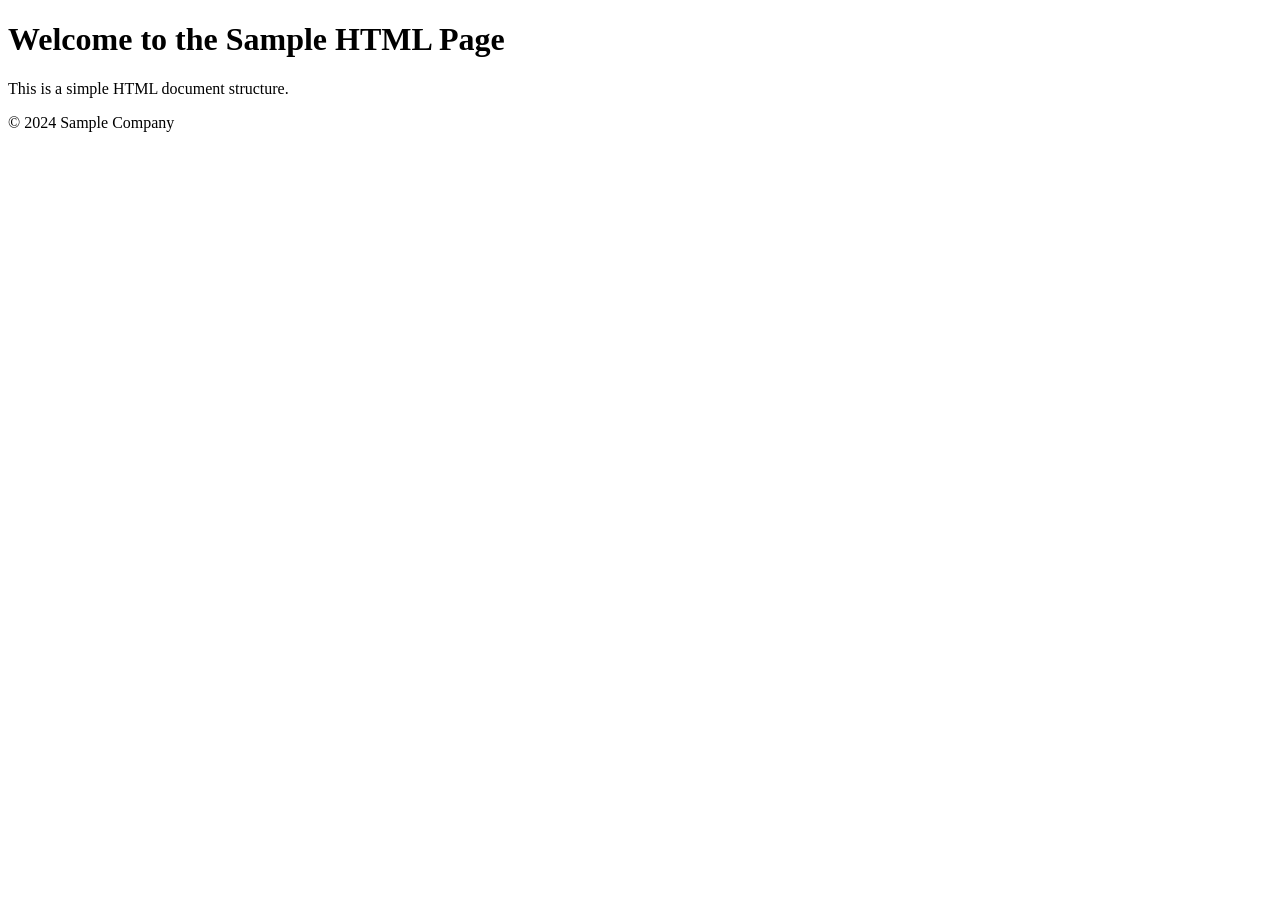
==== index.html @ 29216e82 "add css and html" ====
<!DOCTYPE html>
<html lang="en">

<head>
    <meta charset="UTF-8">
    <meta name="viewport" content="width=device-width, initial-scale=1.0">
    <title>Sample HTML Page</title>
</head>

<body>
    <h1>Welcome to the Sample HTML Page</h1>
    <p>This is a simple HTML document structure.</p>
    <footer>
        <p>&copy; 2024 Sample Company</p>
    </footer>

</body>

</html>
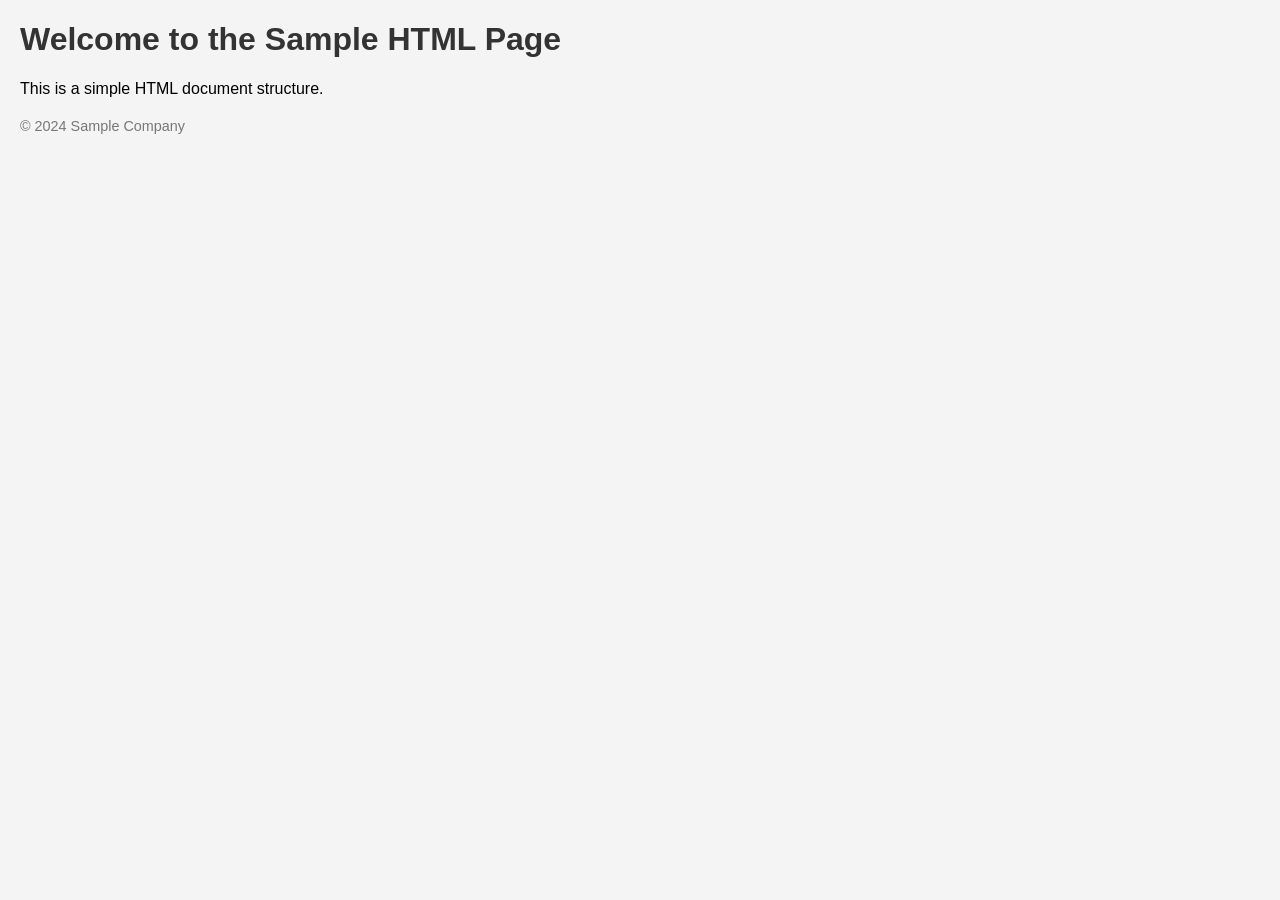
==== commit c2211e99: "update" ====
--- a/index.html
+++ b/index.html
@@ -5,6 +5,23 @@
     <meta charset="UTF-8">
     <meta name="viewport" content="width=device-width, initial-scale=1.0">
     <title>Sample HTML Page</title>
+    <style>
+        body {
+            font-family: Arial, sans-serif;
+            margin: 20px;
+            background-color: #f4f4f4;
+        }
+
+        h1 {
+            color: #333;
+        }
+
+        footer {
+            margin-top: 20px;
+            font-size: 0.9em;
+            color: #777;
+        }
+    </style>
 </head>
 
 <body>
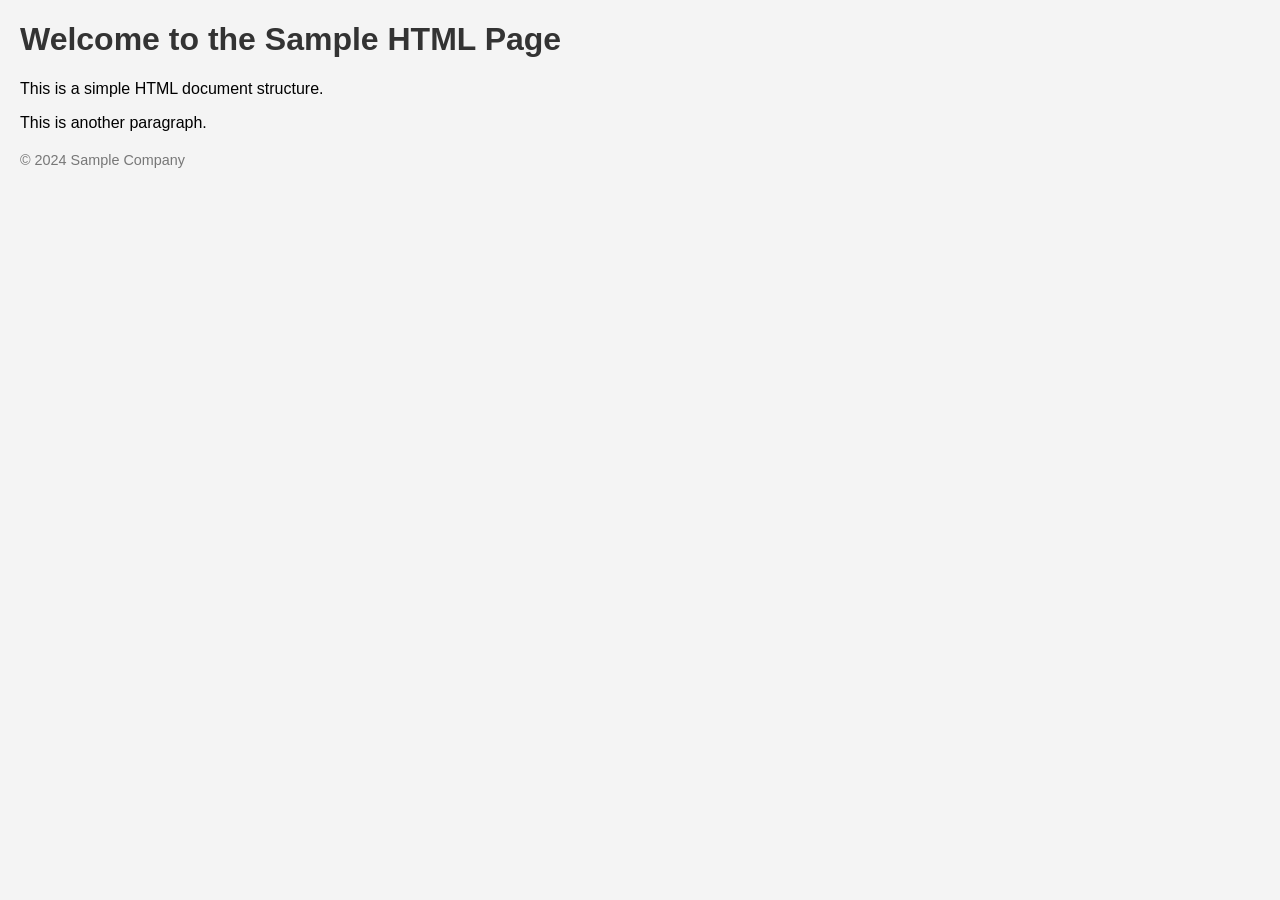
==== commit 603034ce: "add paragraph" ====
--- a/index.html
+++ b/index.html
@@ -5,6 +5,7 @@
     <meta charset="UTF-8">
     <meta name="viewport" content="width=device-width, initial-scale=1.0">
     <title>Sample HTML Page</title>
+    <link rel="stylesheet" href="styles.css">
     <style>
         body {
             font-family: Arial, sans-serif;
@@ -27,6 +28,7 @@
 <body>
     <h1>Welcome to the Sample HTML Page</h1>
     <p>This is a simple HTML document structure.</p>
+    <p>This is another paragraph.</p>
     <footer>
         <p>&copy; 2024 Sample Company</p>
     </footer>
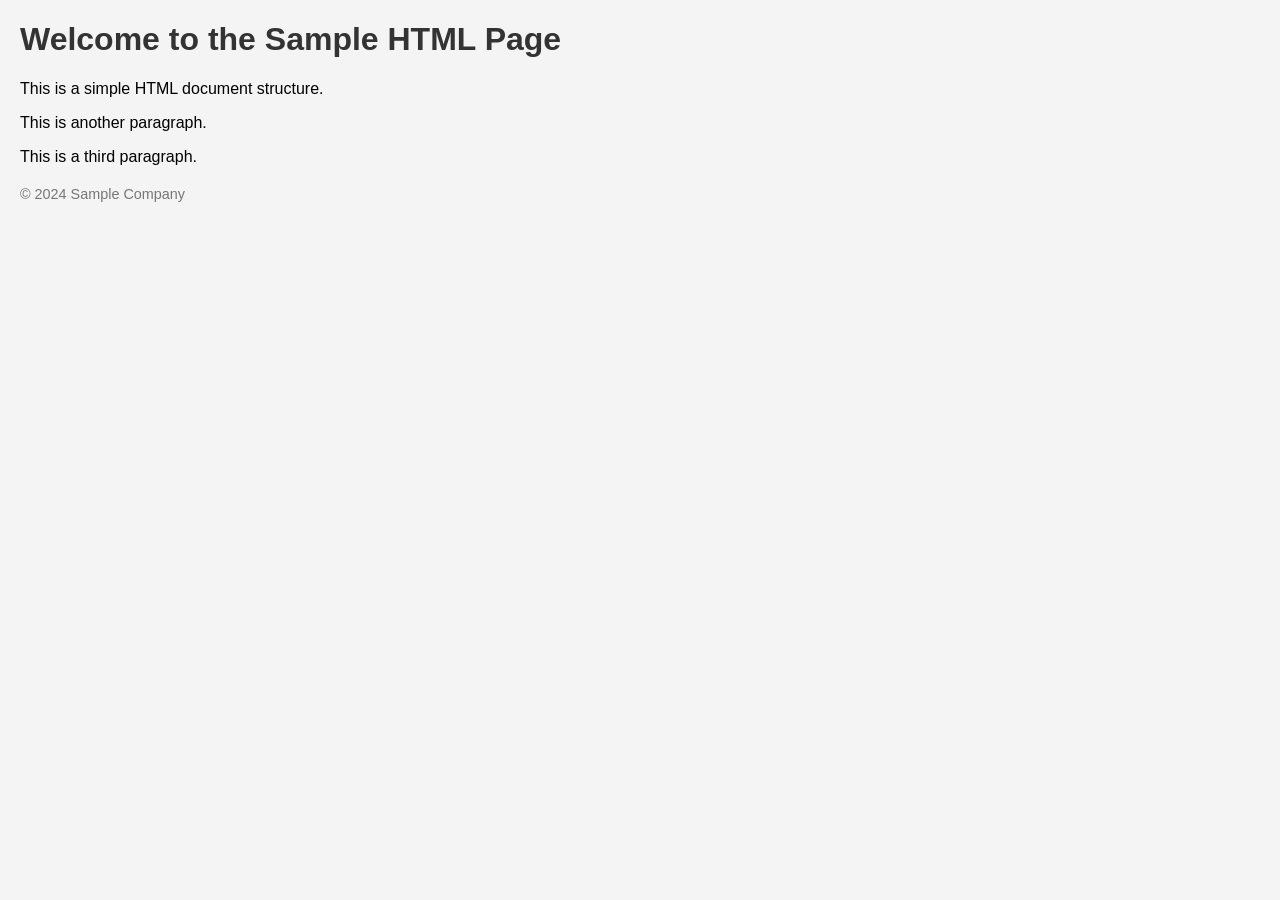
==== commit 0781eebd: "update" ====
--- a/index.html
+++ b/index.html
@@ -29,6 +29,7 @@
     <h1>Welcome to the Sample HTML Page</h1>
     <p>This is a simple HTML document structure.</p>
     <p>This is another paragraph.</p>
+    <p>This is a third paragraph.</p>
     <footer>
         <p>&copy; 2024 Sample Company</p>
     </footer>
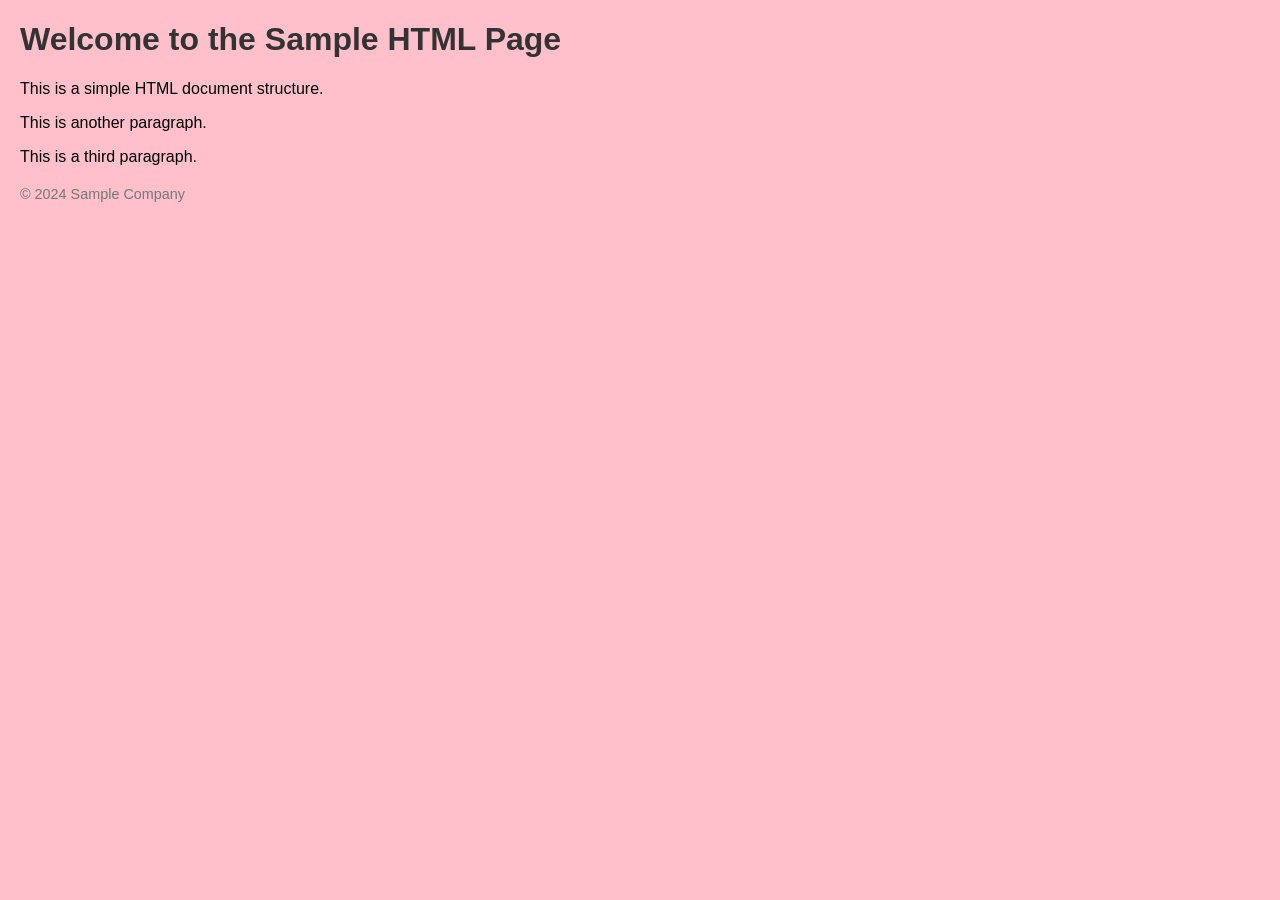
==== commit 9ee2f2a1: "background updated" ====
--- a/index.html
+++ b/index.html
@@ -10,7 +10,7 @@
         body {
             font-family: Arial, sans-serif;
             margin: 20px;
-            background-color: #f4f4f4;
+            background-color: pink;
         }
 
         h1 {
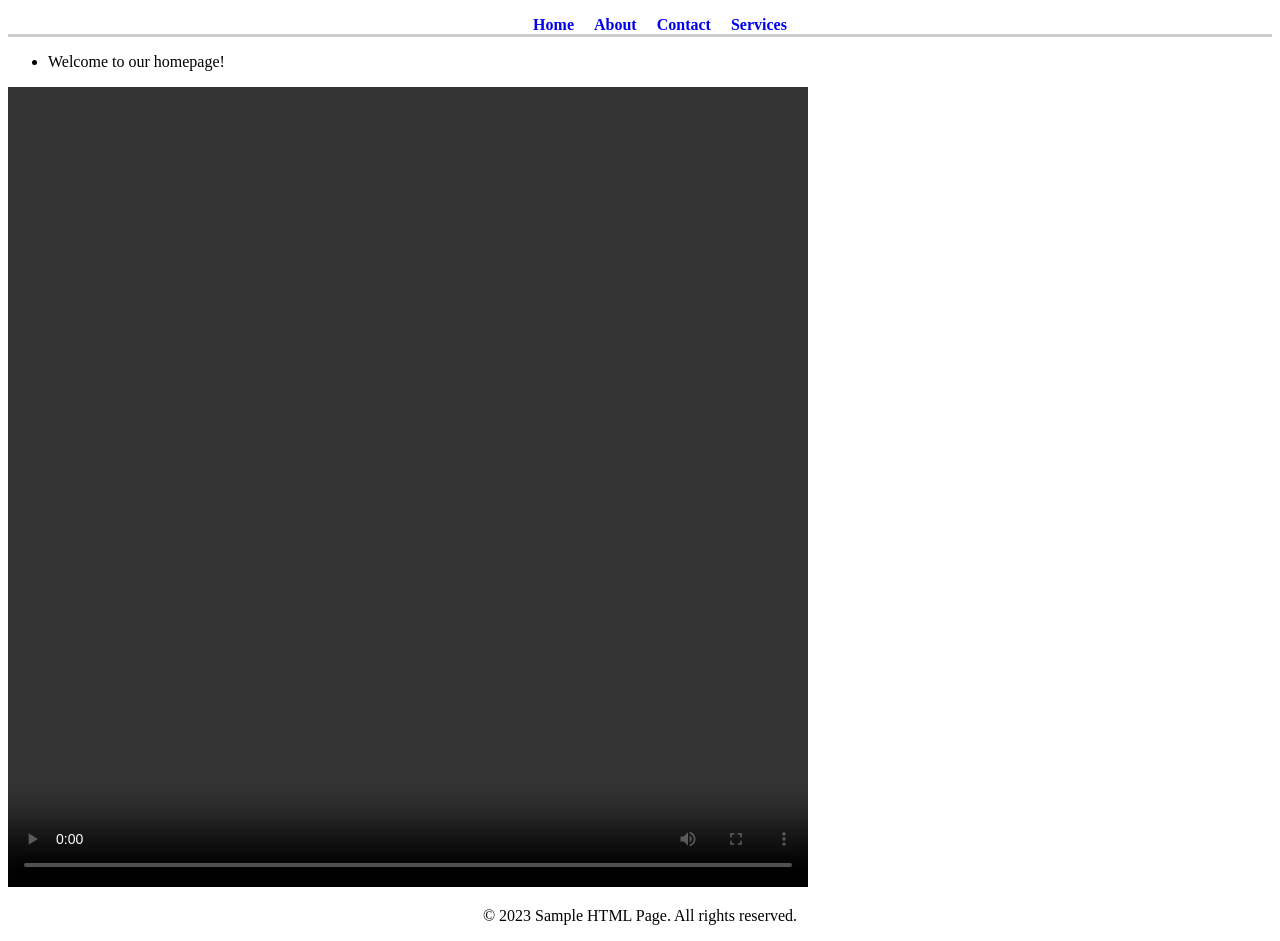
==== commit 7b8b72b5: "update" ====
--- a/index.html
+++ b/index.html
@@ -5,35 +5,28 @@
     <meta charset="UTF-8">
     <meta name="viewport" content="width=device-width, initial-scale=1.0">
     <title>Sample HTML Page</title>
-    <link rel="stylesheet" href="styles.css">
-    <style>
-        body {
-            font-family: Arial, sans-serif;
-            margin: 20px;
-            background-color: pink;
-        }
-
-        h1 {
-            color: #333;
-        }
-
-        footer {
-            margin-top: 20px;
-            font-size: 0.9em;
-            color: #777;
-        }
-    </style>
+    <link rel="stylesheet" href="style.css">
+   
 </head>
-
 <body>
-    <h1>Welcome to the Sample HTML Page</h1>
-    <p>This is a simple HTML document structure.</p>
-    <p>This is another paragraph.</p>
-    <p>This is a third paragraph.</p>
+    <ul class="navigation"> 
+        <li><a href="index.html">Home</a></li>
+        <li><a href="about.html">About</a></li>
+        <li><a href="contact.html">Contact</a></li>
+        <li><a href="services.html">Services</a></li>
+    </ul>
+    <ul>
+        <li>Welcome to our homepage!</li>
+    </ul>
+    <video width="800 " height="800" controls>
+        <source src="texte.mp4" type="video/mp4">
+        Your browser does not support the video tag.
+    </video>
     <footer>
-        <p>&copy; 2024 Sample Company</p>
+        <p>&copy; 2023 Sample HTML Page. All rights reserved.</p>
     </footer>
 
+  
 </body>
 
 </html>
--- a/style.css
+++ b/style.css
@@ -0,0 +1,22 @@
+.navigation {
+    list-style: none;
+    justify-content: center;
+    display: flex;
+    gap: 20px;
+    border-bottom: 3px solid #ccc;
+}
+footer {
+    margin-top:auto;
+    text-align: center;
+}
+.navigation li a:hover {
+    color: #e817dd;
+    
+    
+}
+.navigation li a {
+    text-decoration: none;
+    color: rgb(32, 59, 21t2);
+    font-weight: bold;
+
+}
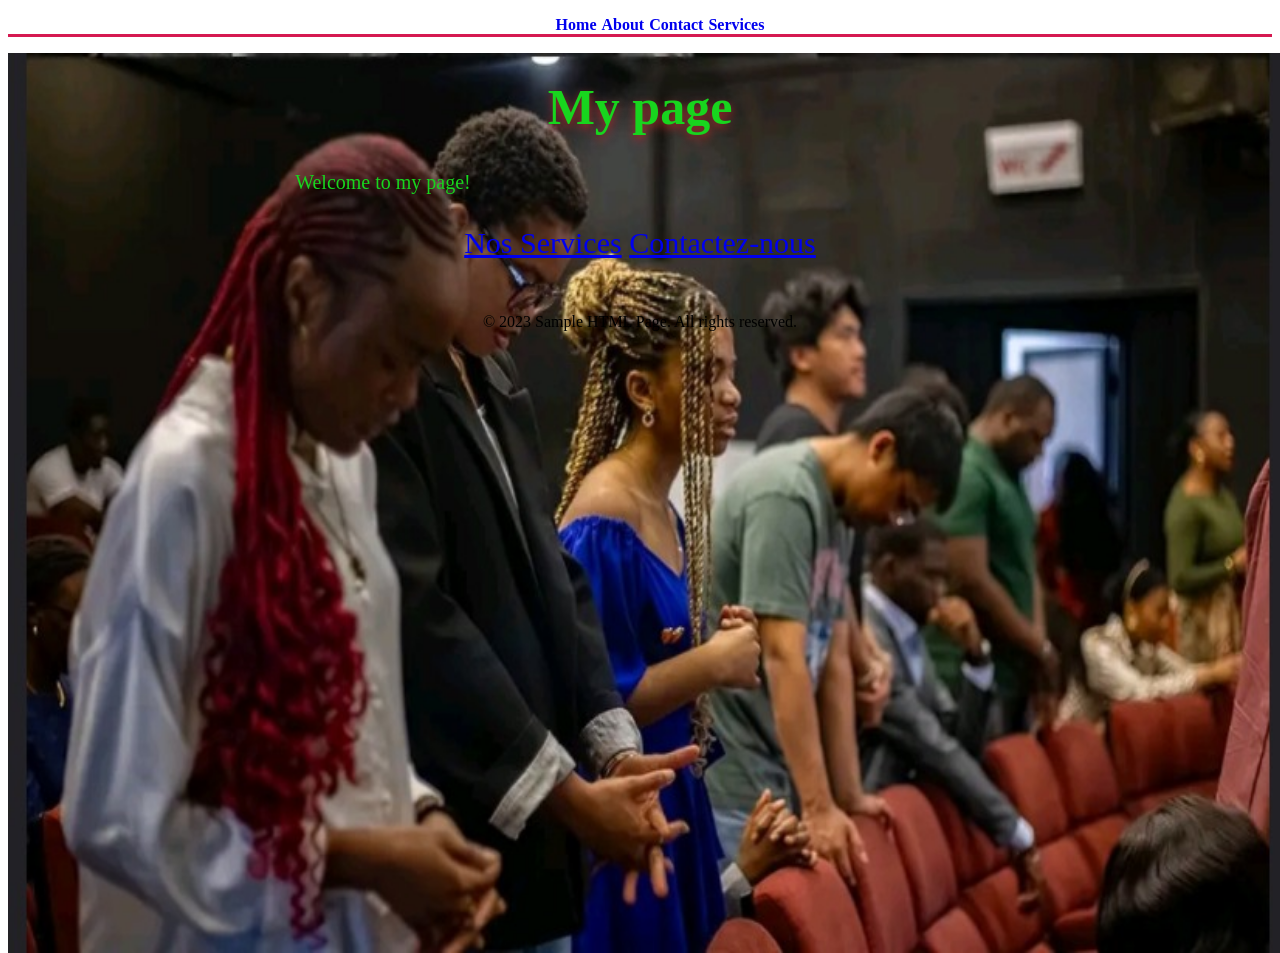
==== commit 9a14b7d7: "update" ====
--- a/index.html
+++ b/index.html
@@ -8,20 +8,23 @@
     <link rel="stylesheet" href="style.css">
    
 </head>
-<body>
+<body class="homepage">
     <ul class="navigation"> 
         <li><a href="index.html">Home</a></li>
         <li><a href="about.html">About</a></li>
         <li><a href="contact.html">Contact</a></li>
         <li><a href="services.html">Services</a></li>
     </ul>
-    <ul>
-        <li>Welcome to our homepage!</li>
-    </ul>
-    <video width="800 " height="800" controls>
-        <source src="texte.mp4" type="video/mp4">
-        Your browser does not support the video tag.
-    </video>
+    
+    <img class= "fullscreen-bg" src="church.jpeg" alt="church Image"</img>
+   <main class="content"> 
+        <h1> My page</h1>
+        <p> Welcome to my page!</p>
+        <div class="btn"> 
+            <a class="btn1" href="services.html">Nos Services</a>
+            <a class="btn2" href="contact.html">Contactez-nous</a>
+        </div>
+   </main>
     <footer>
         <p>&copy; 2023 Sample HTML Page. All rights reserved.</p>
     </footer>
--- a/style.css
+++ b/style.css
@@ -2,15 +2,15 @@
     list-style: none;
     justify-content: center;
     display: flex;
-    gap: 20px;
-    border-bottom: 3px solid #ccc;
+    gap: 5px;
+    border-bottom: 3px solid #d51951;
 }
 footer {
     margin-top:auto;
     text-align: center;
 }
 .navigation li a:hover {
-    color: #e817dd;
+    color: #12c129;
     
     
 }
@@ -19,4 +19,42 @@
     color: rgb(32, 59, 21t2);
     font-weight: bold;
 
-}+}
+.fullscreen-bg {
+    position: absolute;
+    height: 100%;
+    width: 100%;
+    z-index: -1;
+}
+.content{
+    flex:1;
+    display: flex;
+    flex-direction: column;
+    justify-content: center;
+    text-align: center;
+    color:rgb(24, 213, 30);
+    padding:25px;
+
+}
+.content h1{
+    font-size:50px;
+    font-weight: bold;
+    margin:0 0 15px 0;
+    text-shadow: 0 4px 10px brown;
+}
+.content p{
+    font-size:20px;
+    text-shadow: #d51951;
+    max-width:700px;
+}
+.btn{
+    transition:all 0.3s ease;
+    display:inline-block;
+    padding:12px 30px;
+    text-decoration: none;
+    font-size:30px;
+
+
+
+}
+
